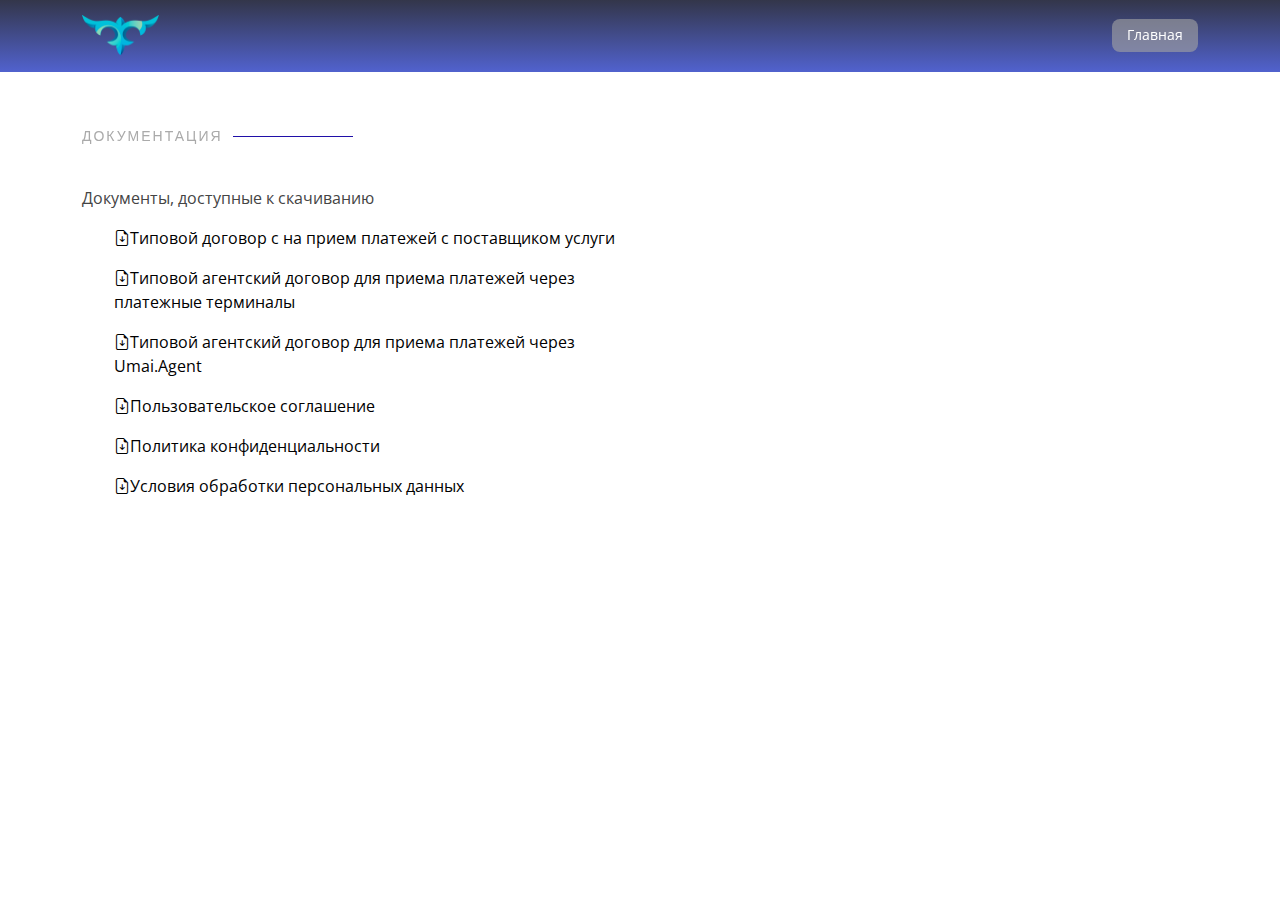
==== docs.html @ 2f7f3955 "new design big size" ====
<!DOCTYPE html>
<html lang="en">

<head>
  <meta charset="utf-8">
  <meta content="width=device-width, initial-scale=1.0" name="viewport">

  <title>UMAI</title>
  <meta content="" name="description">
  <meta content="" name="keywords">

  <!-- Favicons -->
  <link href="assets/img/favicon.png" rel="icon">

  <!-- Google Fonts -->
  <link
    href="https://fonts.googleapis.com/css?family=Open+Sans:300,300i,400,400i,600,600i,700,700i|Raleway:300,300i,400,400i,500,500i,600,600i,700,700i|Poppins:300,300i,400,400i,500,500i,600,600i,700,700i"
    rel="stylesheet">

  <!-- Vendor CSS Files -->
  <link href="assets/vendor/animate.css/animate.min.css" rel="stylesheet">
  <link href="assets/vendor/aos/aos.css" rel="stylesheet">
  <link href="assets/vendor/bootstrap/css/bootstrap.min.css" rel="stylesheet">
  <link href="assets/vendor/bootstrap-icons/bootstrap-icons.css" rel="stylesheet">
  <link href="assets/vendor/boxicons/css/boxicons.min.css" rel="stylesheet">
  <link href="assets/vendor/glightbox/css/glightbox.min.css" rel="stylesheet">
  <link href="assets/vendor/remixicon/remixicon.css" rel="stylesheet">
  <link href="assets/vendor/swiper/swiper-bundle.min.css" rel="stylesheet">

  <!-- Template Main CSS File -->
  <link href="assets/css/style.css" rel="stylesheet">

</head>

<body>

  <!-- ======= Header ======= -->
  <header id="header" class="fixed-top d-flex align-items-center  header-transparent ">
    <div class="container d-flex align-items-center justify-content-between">

      <div class="logo">
        <h1><a href="index.html"><img src="./assets/img/umai.png" alt=""></a></h1>
      </div>

      <nav id="navbar" class="navbar">
        <ul>
          <li><a class="nav-link scrollto active" href="index.html">Главная</a></li>
        </ul>
        <i class="bi bi-list mobile-nav-toggle"></i>
      </nav><!-- .navbar -->

    </div>
  </header><!-- End Header -->

  <!-- ======= Main Section ======= -->
  <section id="hero" class="d-flex flex-column justify-content-end align-items-center">
    <div id="heroCarousel" data-bs-interval="5000" class="container carousel carousel-fade" data-bs-ride="carousel">
        <div class="carousel-container-docs">
        </div>
    </div>
  </section><!-- End Hero -->

  <main id="main">

    <!-- ======= Document Section ======= -->
    <section id="document" class="testimonials">
      <div class="container">

        <div class="section-title" data-aos="zoom-out">
          <h2>Документация</h2>
        </div>
        <div class="col-lg-6 pt-4 pt-lg-0">
          <p>
            Документы, доступные к скачиванию
          </p>
        </div>
        <div class="col-lg-6">
          <ul class="doc-link">
            <p><a href=""><i class="bi bi-file-earmark-arrow-down"></i>Типовой договор с на прием платежей с поставщиком
                услуги </a></p>
            <p><a href=""><i class="bi bi-file-earmark-arrow-down"></i>Типовой агентский договор для приема платежей
                через платежные терминалы </a></p>
            <p><a href=""><i class="bi bi-file-earmark-arrow-down"></i>Типовой агентский договор для приема платежей
                через Umai.Agent </a></p>
            <p><a href=""><i class="bi bi-file-earmark-arrow-down"></i>Пользовательское соглашение </a></p>
            <p><a href=""><i class="bi bi-file-earmark-arrow-down"></i>Политика конфиденциальности </a></p>
            <p><a href=""><i class="bi bi-file-earmark-arrow-down"></i>Условия обработки персональных данных </a></p>
          </ul>
        </div>



      </div>
    </section><!-- End Document Section -->

  </main><!-- End #main -->


  <a href="#" class="back-to-top d-flex align-items-center justify-content-center"><i
      class="bi bi-arrow-up-short"></i></a>

  <!-- Vendor JS Files -->
  <script src="assets/vendor/aos/aos.js"></script>
  <script src="assets/vendor/bootstrap/js/bootstrap.bundle.min.js"></script>
  <script src="assets/vendor/glightbox/js/glightbox.min.js"></script>
  <script src="assets/vendor/isotope-layout/isotope.pkgd.min.js"></script>
  <script src="assets/vendor/swiper/swiper-bundle.min.js"></script>
  <script src="assets/vendor/php-email-form/validate.js"></script>

  <!-- Template Main JS File -->
  <script src="assets/js/main.js"></script>

</body>

</html>
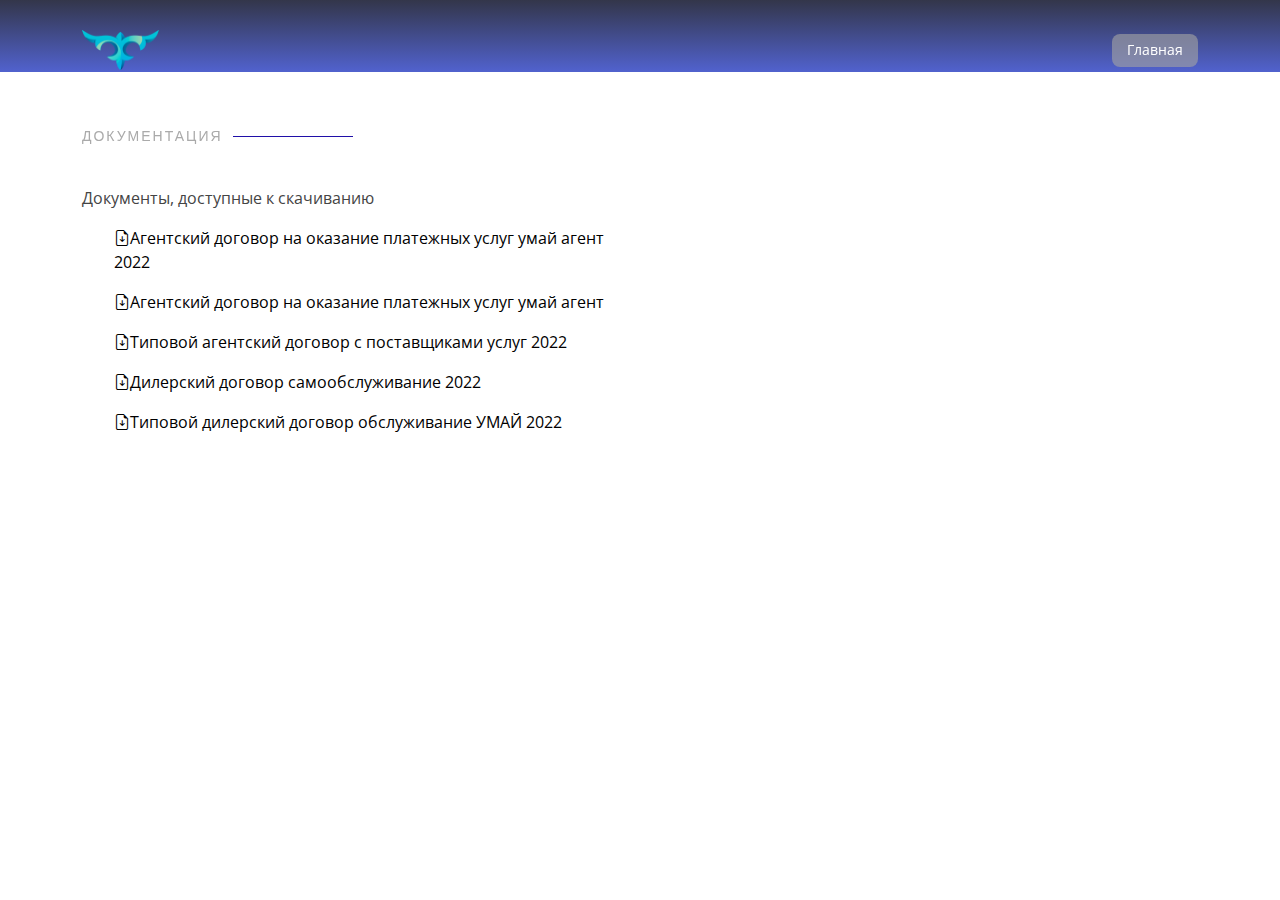
==== commit 85f2f3e2: "page update" ====
--- a/docs.html
+++ b/docs.html
@@ -35,7 +35,7 @@
 <body>
 
   <!-- ======= Header ======= -->
-  <header id="header" class="fixed-top d-flex align-items-center  header-transparent ">
+  <header id="header_p" class="fixed-top d-flex align-items-center  header-transparent ">
     <div class="container d-flex align-items-center justify-content-between">
 
       <div class="logo">
@@ -76,20 +76,15 @@
         </div>
         <div class="col-lg-6">
           <ul class="doc-link">
-            <p><a href=""><i class="bi bi-file-earmark-arrow-down"></i>Типовой договор с на прием платежей с поставщиком
-                услуги </a></p>
-            <p><a href=""><i class="bi bi-file-earmark-arrow-down"></i>Типовой агентский договор для приема платежей
-                через платежные терминалы </a></p>
-            <p><a href=""><i class="bi bi-file-earmark-arrow-down"></i>Типовой агентский договор для приема платежей
-                через Umai.Agent </a></p>
-            <p><a href=""><i class="bi bi-file-earmark-arrow-down"></i>Пользовательское соглашение </a></p>
-            <p><a href=""><i class="bi bi-file-earmark-arrow-down"></i>Политика конфиденциальности </a></p>
-            <p><a href=""><i class="bi bi-file-earmark-arrow-down"></i>Условия обработки персональных данных </a></p>
-          </ul>
+            <p><a href="./doc/Агентский_договор_на_оказание_платежных услуг_2022.doc"><i class="bi bi-file-earmark-arrow-down"></i>Агентский договор на оказание платежных услуг умай агент 2022</a>
+            </p>
+            <p><a href="./doc/Агентский_договор_на_оказание_платежных_услуг_умай_агент_2022.docx"><i class="bi bi-file-earmark-arrow-down"></i>Агентский договор на оказание платежных услуг умай агент</a>
+            </p>
+            <p><a href="./doc/Типовой_агентский_договор_с_поставщиками_услуг_2022.docx"><i class="bi bi-file-earmark-arrow-down"></i>Типовой агентский договор с поставщиками услуг 2022</a></p>
+            <p><a href="./doc/Дилерский_договор_самообслуживание_2022.docx"><i class="bi bi-file-earmark-arrow-down"></i>Дилерский договор самообслуживание 2022</a></p>
+            <p><a href="./doc/Типовой_дилерский_договор_обслуживание_УМАЙ_2022.docx"><i class="bi bi-file-earmark-arrow-down"></i>Типовой дилерский договор обслуживание УМАЙ 2022</a></p>
+            </ul>
         </div>
-
-
-
       </div>
     </section><!-- End Document Section -->
 
--- a/assets/css/style.css
+++ b/assets/css/style.css
@@ -88,6 +88,29 @@
   text-decoration: none;
 }
 #header .logo img {
+  padding: 0;
+  margin: 0;
+  max-height: 40px;
+}
+
+#header_p {
+  height: 100px;
+  transition: all 0.5s;
+  z-index: 997;
+  transition: all 0.5s;
+  background: rgba(42, 44, 57, 0.9);
+}
+#header_p.header-transparent {
+  background: transparent;
+}
+#header.header-scrolled {
+  background: rgba(55, 59, 83, 0.9);
+}
+#header .logo h1 a, #header .logo h1 a:hover {
+  color: #fff;
+  text-decoration: none;
+}
+#header_p .logo img {
   padding: 0;
   margin: 0;
   max-height: 40px;
@@ -485,6 +508,12 @@
   color: #2a2c39;
 }
 
+/*News*/
+.news {
+  display: flex;
+  justify-content: flex-end
+}
+
 /*--------------------------------------------------------------
 # About
 --------------------------------------------------------------*/
@@ -627,10 +656,18 @@
   width: 100%;
   height: 100%;
 }
+.service-detail {
+  position: absolute;
+  right: 8px;
+  bottom: 8px;
+
+}
 .services .icon-box:hover {
   transform: translateY(-10px);
   box-shadow: 0 2px 35px 0 rgba(68, 88, 144, 0.2);
-}
+
+}
+
 .services .icon {
   /* position: absolute;
   left: 2px;
@@ -643,6 +680,10 @@
   line-height: 1;
   transition: 0.5s;
 }
+
+.services .icon img {
+  width: 180px;
+}
 .services .title {
   margin-left: 40px;
   font-weight: 700;
@@ -661,6 +702,11 @@
   margin-left: 45px;
   line-height: 24px;
   margin-bottom: 0;
+  /* height: 28em; */
+}
+
+.service-info p {
+  font-size: 18px;
 }
 
 /*--------------------------------------------------------------
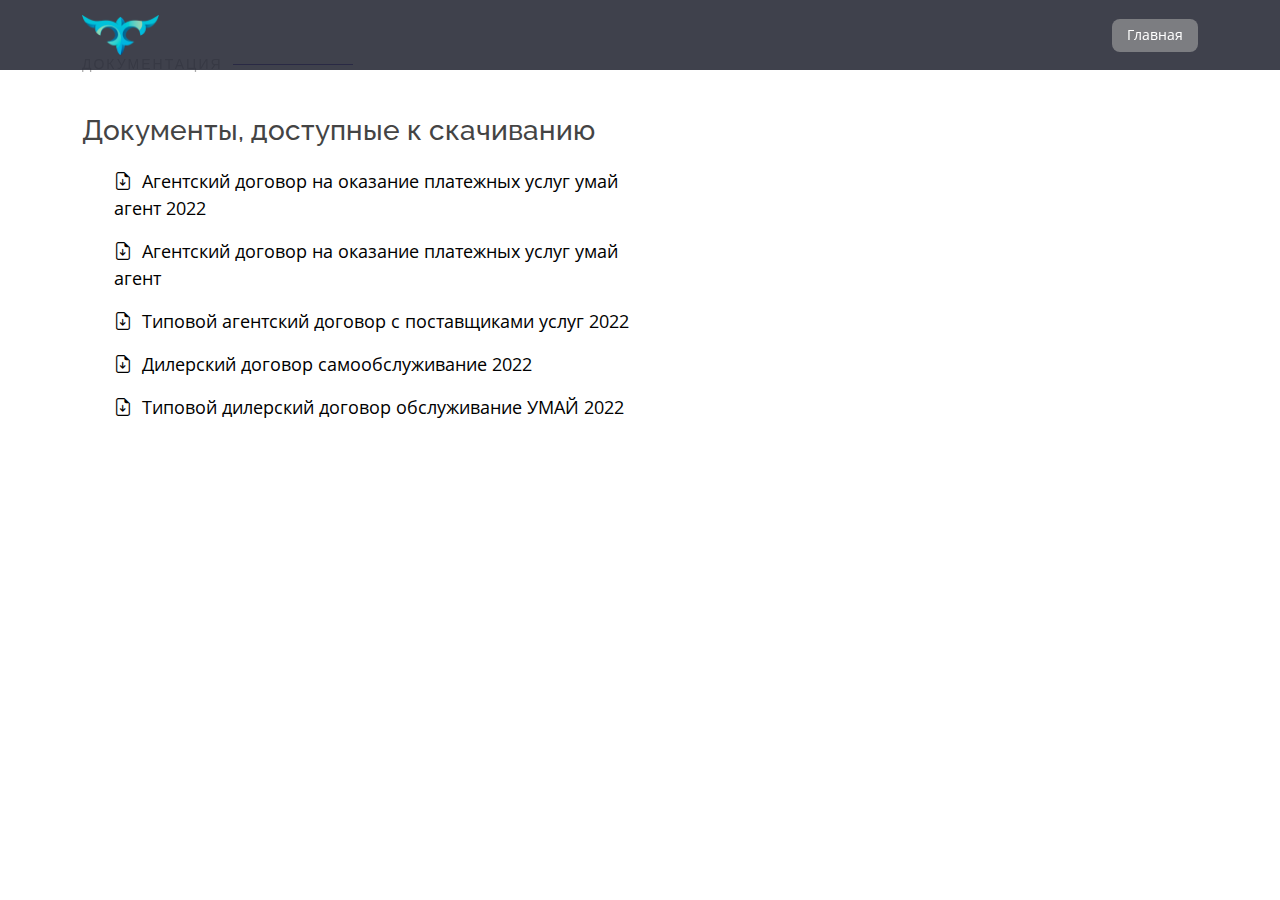
==== commit 842cf3aa: "may 11 update" ====
--- a/docs.html
+++ b/docs.html
@@ -5,7 +5,7 @@
   <meta charset="utf-8">
   <meta content="width=device-width, initial-scale=1.0" name="viewport">
 
-  <title>UMAI</title>
+  <title>Документы</title>
   <meta content="" name="description">
   <meta content="" name="keywords">
 
@@ -13,9 +13,7 @@
   <link href="assets/img/favicon.png" rel="icon">
 
   <!-- Google Fonts -->
-  <link
-    href="https://fonts.googleapis.com/css?family=Open+Sans:300,300i,400,400i,600,600i,700,700i|Raleway:300,300i,400,400i,500,500i,600,600i,700,700i|Poppins:300,300i,400,400i,500,500i,600,600i,700,700i"
-    rel="stylesheet">
+  <link href="https://fonts.googleapis.com/css?family=Open+Sans:300,300i,400,400i,600,600i,700,700i|Raleway:300,300i,400,400i,500,500i,600,600i,700,700i|Poppins:300,300i,400,400i,500,500i,600,600i,700,700i" rel="stylesheet">
 
   <!-- Vendor CSS Files -->
   <link href="assets/vendor/animate.css/animate.min.css" rel="stylesheet">
@@ -35,7 +33,7 @@
 <body>
 
   <!-- ======= Header ======= -->
-  <header id="header_p" class="fixed-top d-flex align-items-center  header-transparent ">
+  <header id="header" class="fixed-top d-flex align-items-center ">
     <div class="container d-flex align-items-center justify-content-between">
 
       <div class="logo">
@@ -52,15 +50,8 @@
     </div>
   </header><!-- End Header -->
 
-  <!-- ======= Main Section ======= -->
-  <section id="hero" class="d-flex flex-column justify-content-end align-items-center">
-    <div id="heroCarousel" data-bs-interval="5000" class="container carousel carousel-fade" data-bs-ride="carousel">
-        <div class="carousel-container-docs">
-        </div>
-    </div>
-  </section><!-- End Hero -->
-
   <main id="main">
+    
 
     <!-- ======= Document Section ======= -->
     <section id="document" class="testimonials">
@@ -70,9 +61,9 @@
           <h2>Документация</h2>
         </div>
         <div class="col-lg-6 pt-4 pt-lg-0">
-          <p>
+          <h3>
             Документы, доступные к скачиванию
-          </p>
+          </h3>
         </div>
         <div class="col-lg-6">
           <ul class="doc-link">
--- a/assets/css/style.css
+++ b/assets/css/style.css
@@ -498,6 +498,13 @@
   background: #2010a8;
   margin: 4px 10px;
 }
+.section-cut {
+  content: "";
+  width: 100%;
+  height: 1px;
+  display: inline-block;
+  background: #2010a8;
+}
 .section-title p {
   margin: 0;
   margin: 0;
@@ -662,6 +669,13 @@
   bottom: 8px;
 
 }
+
+.news-date {
+  /* position: absolute;
+  right: 20px;
+  bottom: 20px; */
+
+}
 .services .icon-box:hover {
   transform: translateY(-10px);
   box-shadow: 0 2px 35px 0 rgba(68, 88, 144, 0.2);
@@ -709,6 +723,17 @@
   font-size: 18px;
 }
 
+.doc-link {
+margin-top: 20px;
+}
+
+.doc-link p {
+  font-size: 18px;
+}
+.doc-link p i {
+  margin-right: 10px;
+}
+
 /*--------------------------------------------------------------
 # Partners
 --------------------------------------------------------------*/
@@ -720,7 +745,7 @@
   padding: 30px 30px 0 30px;
   margin: 30px 15px;
   text-align: center;
-  min-height: 280px;
+  min-height: 490px;
   box-shadow: 0px 2px 12px rgba(0, 0, 0, 0.08);
 }
 .testimonials .testimonial-item .testimonial-img {
@@ -738,7 +763,10 @@
 .testimonials .testimonial-item h4 {
   font-size: 14px;
   color: #999;
-  margin: 0;
+  /* margin: 0; */
+  position: absolute;
+  right: 25px;
+  bottom: 25px;
 }
 .testimonials .testimonial-item .quote-icon-left, .testimonials .testimonial-item .quote-icon-right {
   color: #fedac0;
@@ -756,7 +784,7 @@
   top: 10px;
 }
 .testimonials .testimonial-item p {
-  font-style: italic;
+  /* font-style: italic; */
   margin: 0 auto 15px auto;
 }
 .testimonials .swiper-pagination {
@@ -772,6 +800,12 @@
 }
 .testimonials .swiper-pagination .swiper-pagination-bullet-active {
   background-color: #3b7b99;
+}
+
+@media (max-width: 1199px) {
+  .testimonials .testimonial-item {
+    min-height: 280px;
+  }
 }
 
 /*--------------------------------------------------------------
